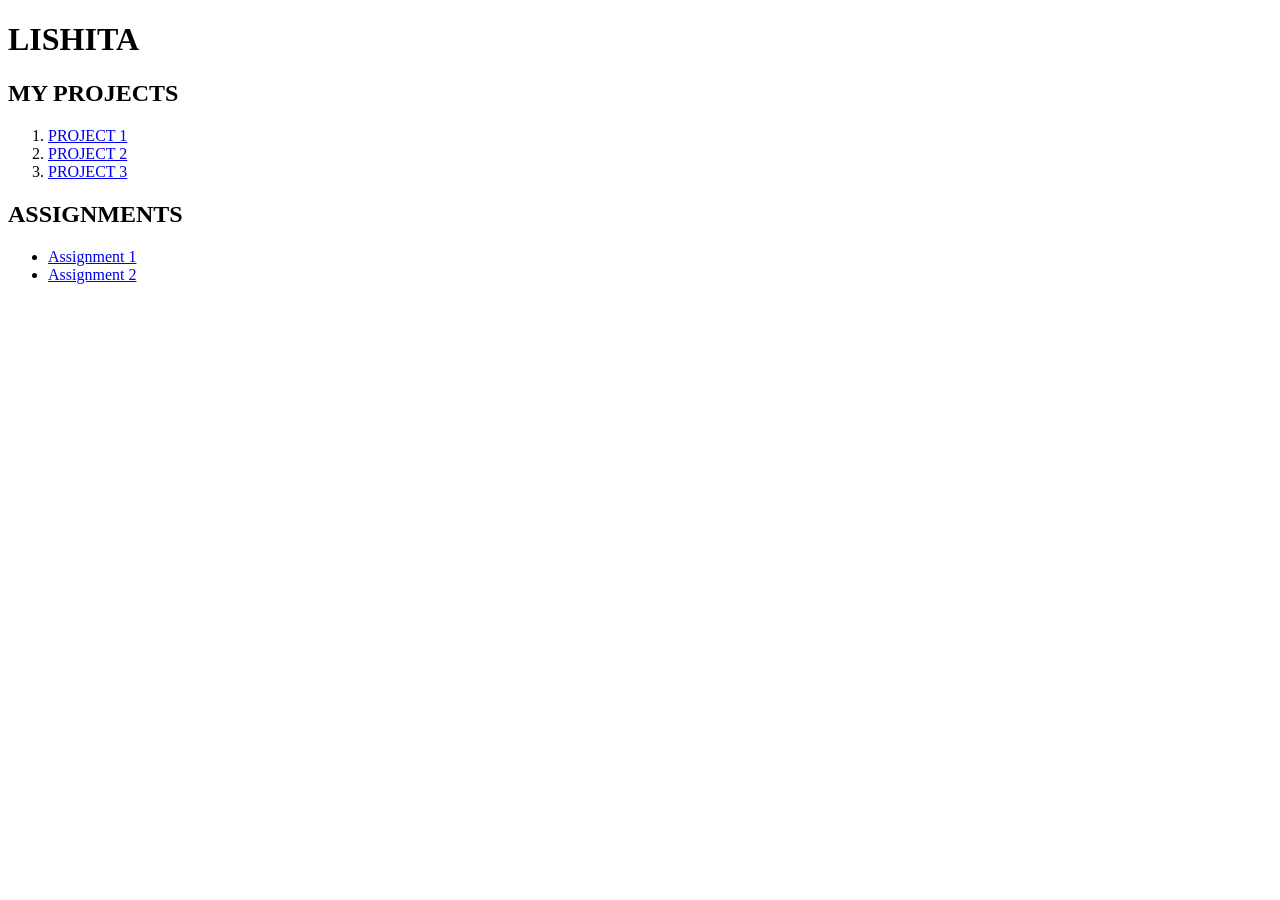
==== index.html @ 3b41d6b9 "Update index.html" ====
<!DOCTYPE html>
<html lang="en">
<head>
    <meta charset="UTF-8">
    <meta name="viewport" content="width=<device-width>, initial-scale=1.0">
    <title>Document</title>
</head>
<body>
    <h1>LISHITA</h1>
    <h2>MY PROJECTS</h2>
    <ol>
        <li><a href="0" >PROJECT 1</a></li>
        <li><a href="0" >PROJECT 2</a></li>
        <li><a href="0" >PROJECT 3</a></li>
    </ol>
    <h2>ASSIGNMENTS</h2>
    <ul>
        <li><a href="A1" >Assignment 1</a></li>
        <li><a href="0" >Assignment 2</a></li>
    </ul>
</body>
</html>
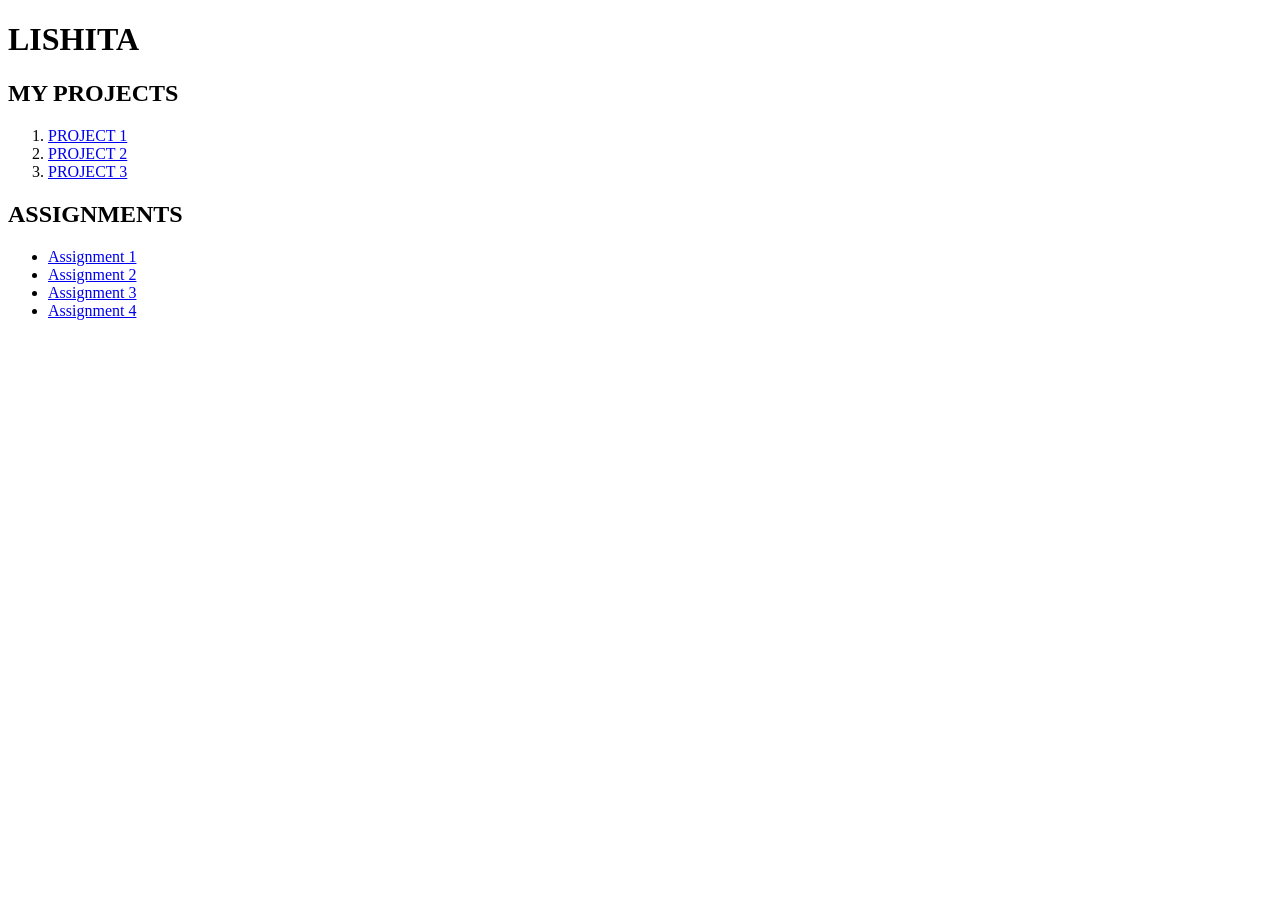
==== commit 8523c4c4: "changes" ====
--- a/index.html
+++ b/index.html
@@ -16,7 +16,9 @@
     <h2>ASSIGNMENTS</h2>
     <ul>
         <li><a href="A1" >Assignment 1</a></li>
-        <li><a href="0" >Assignment 2</a></li>
+        <li><a href="A2" >Assignment 2</a></li>
+        <li><a href="A3" >Assignment 3</a></li>
+        <li><a href="A4" >Assignment 4</a></li>
     </ul>
 </body>
 </html>
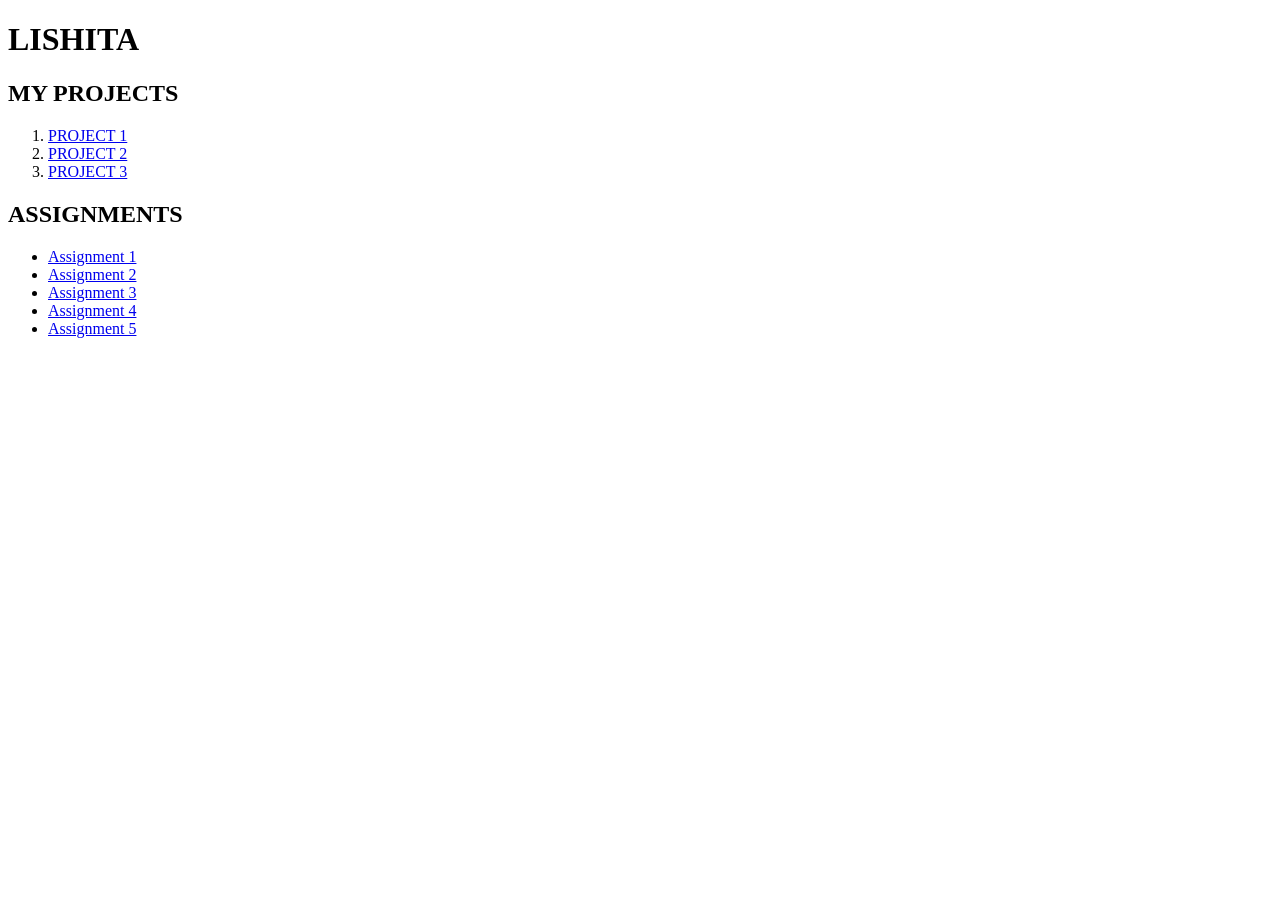
==== commit 7b9d18d9: "Update index.html" ====
--- a/index.html
+++ b/index.html
@@ -19,6 +19,7 @@
         <li><a href="A2" >Assignment 2</a></li>
         <li><a href="A3" >Assignment 3</a></li>
         <li><a href="A4" >Assignment 4</a></li>
+        <li><a href="A5" >Assignment 5</a></li>
     </ul>
 </body>
 </html>
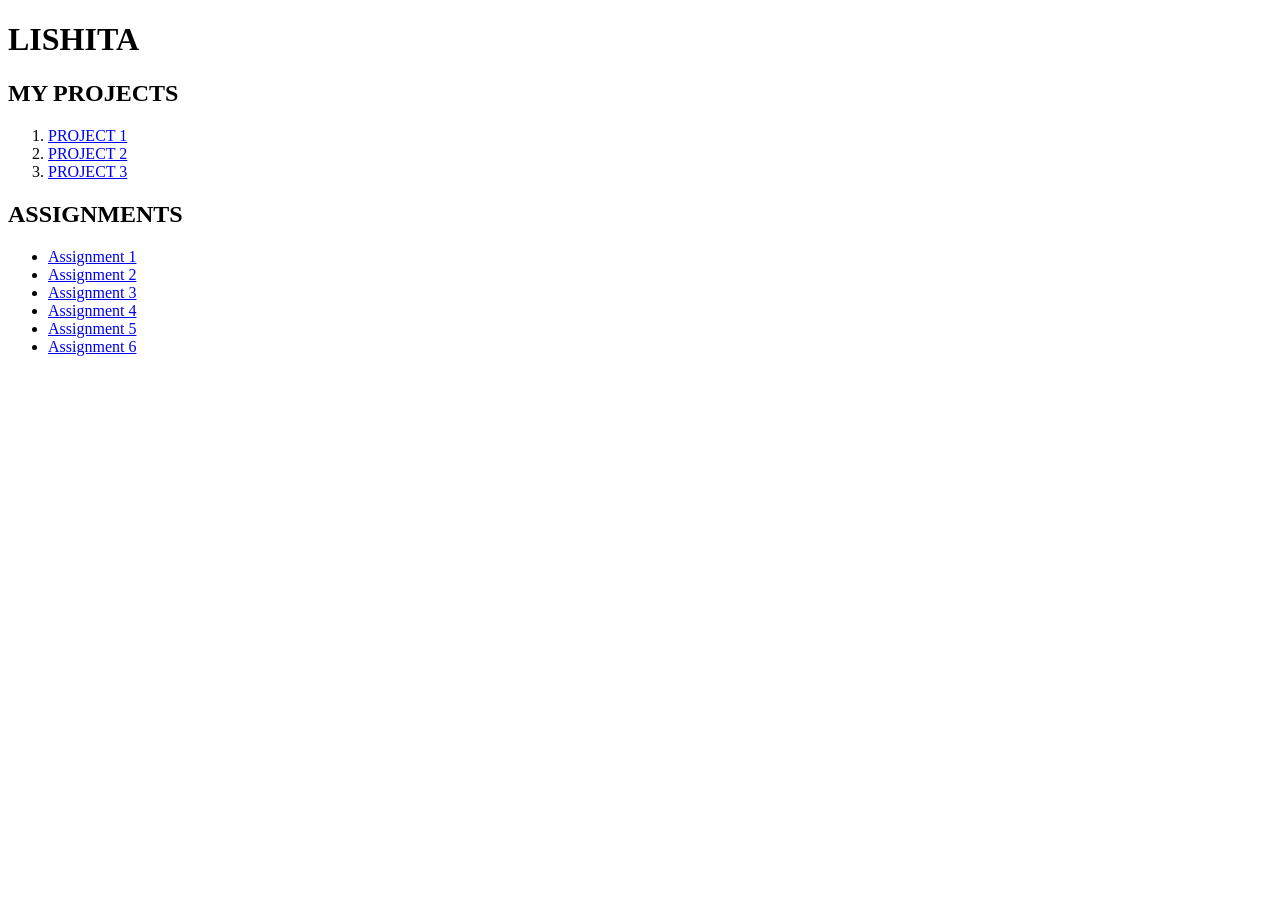
==== commit 4f793b16: "changes" ====
--- a/index.html
+++ b/index.html
@@ -10,7 +10,7 @@
     <h2>MY PROJECTS</h2>
     <ol>
         <li><a href="0" >PROJECT 1</a></li>
-        <li><a href="0" >PROJECT 2</a></li>
+        <li><a href="P2" >PROJECT 2</a></li>
         <li><a href="0" >PROJECT 3</a></li>
     </ol>
     <h2>ASSIGNMENTS</h2>
@@ -20,6 +20,7 @@
         <li><a href="A3" >Assignment 3</a></li>
         <li><a href="A4" >Assignment 4</a></li>
         <li><a href="A5" >Assignment 5</a></li>
+        <li><a href="A6" >Assignment 6</a></li>
     </ul>
 </body>
 </html>
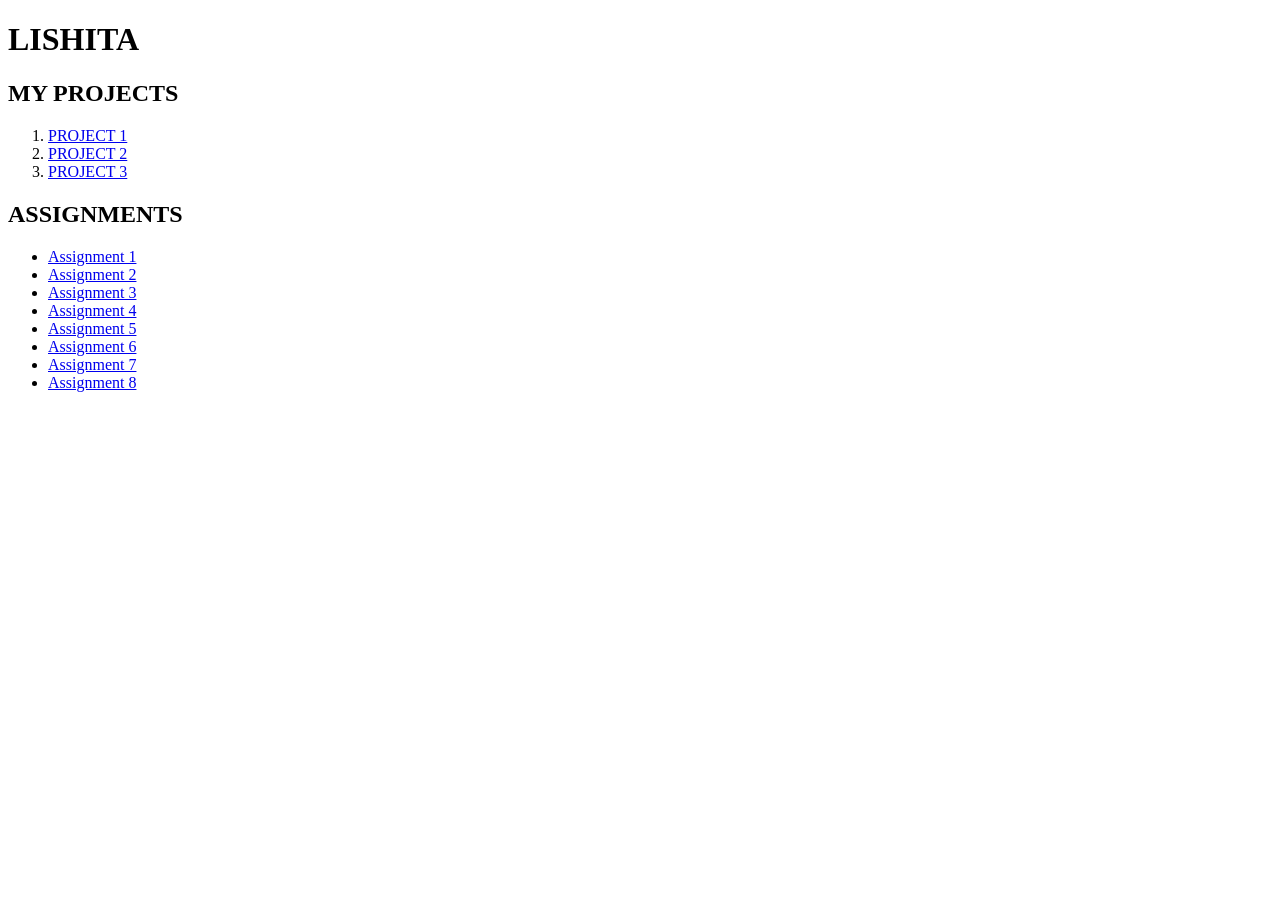
==== commit a79052e0: "changes" ====
--- a/index.html
+++ b/index.html
@@ -21,6 +21,8 @@
         <li><a href="A4" >Assignment 4</a></li>
         <li><a href="A5" >Assignment 5</a></li>
         <li><a href="A6" >Assignment 6</a></li>
+        <li><a href="A7" >Assignment 7</a></li>
+        <li><a href="A8" >Assignment 8</a></li>
     </ul>
 </body>
 </html>
